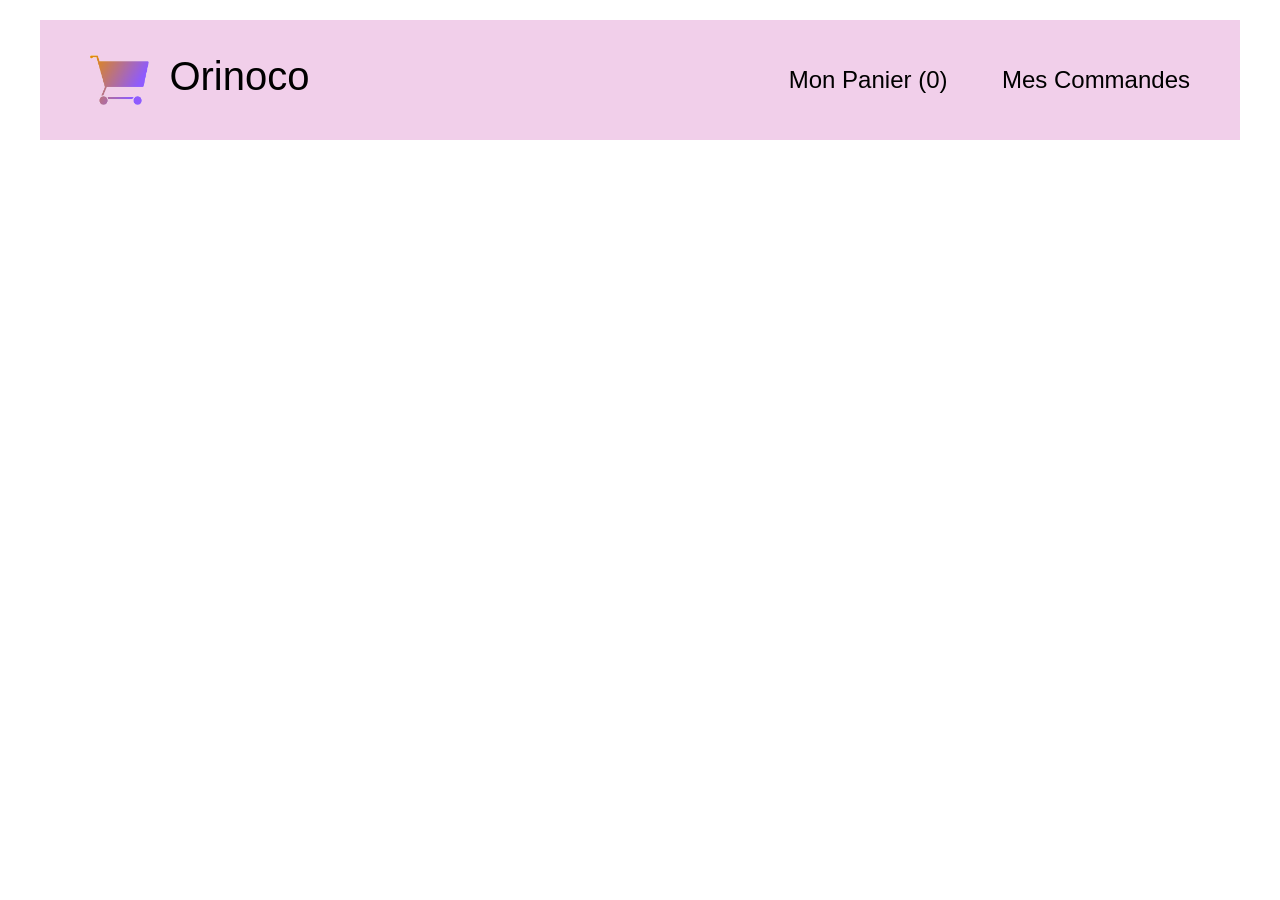
==== commands.html @ a9cee0cb "day 16" ====
<!DOCTYPE html>
<html lang="fr">

<head>
    <meta charset="UTF-8">
    <meta name="viewport" content="width=device-width, initial-scale=1.0">
    <meta description="">
    <title>Orinoco - Commandes</title>

    <link rel="stylesheet" href="./css/main.css" type="text/css">

    <!--bootstrap-->
    <link rel="stylesheet" type="text/css" href="./bootstrap-4.5.0-dist/css/bootstrap.min.css">
    <script src="./javascript/jquery-2.1.0.min.js" defer></script>
    <script src="./bootstrap-4.5.0-dist/js/bootstrap.min.js" defer></script>

    <script src="./javascript/basketNumber.js" defer></script>
    <script src="./javascript/commands.js" defer></script>


    <link rel="stylesheet" href="./css/main.css" type="text/css">
</head>
</head>

<body>
    <header class="header">
        <a href="index.html" class="header__left" title="orinoco">
            <img src="images/logo.png" alt="logo" class="header__left__logo">
            <h1 class="header__left__brand">Orinoco</h1>
        </a>
        <div class="sm-col-4">
            <a href="panier.html" class="header__right" id="mon_panier" title="panier">Mon Panier</a>
            <a href="commands.html" class="header__right" id="mes_commandes" title="commandes">Mes Commandes</a>
        </div>
    </header>
    <main id="history">


    </main>
</body>
---- css/main.css ----
/*clr logo brief*/
/*beige*/
/*clr for buttons*/
/*header margin*/
/*smartphone screen size*/
/*mixin responsive*/
/*reinitit link*/
a {
  text-decoration: none;
  color: black;
}

body {
  max-width: 1200px;
  margin: auto;
}

/*HEADER START*/
.header {
  display: -webkit-box;
  display: -ms-flexbox;
  display: flex;
  -webkit-box-pack: justify;
      -ms-flex-pack: justify;
          justify-content: space-between;
  -webkit-box-align: center;
      -ms-flex-align: center;
          align-items: center;
  margin-top: 20px;
  height: 120px;
  background-color: #f1cfea;
}

@media screen and (max-width: 576px) {
  .header {
    -webkit-box-orient: vertical;
    -webkit-box-direction: normal;
        -ms-flex-direction: column;
            flex-direction: column;
    height: 150px;
  }
}

.header__left {
  display: -webkit-box;
  display: -ms-flexbox;
  display: flex;
  -webkit-box-pack: justify;
      -ms-flex-pack: justify;
          justify-content: space-between;
  -webkit-box-align: center;
      -ms-flex-align: center;
          align-items: center;
  margin-left: 50px;
}

@media screen and (max-width: 576px) {
  .header__left {
    -webkit-box-orient: vertical;
    -webkit-box-direction: normal;
        -ms-flex-direction: column;
            flex-direction: column;
    margin: 0;
  }
}

.header__left:hover {
  text-decoration: none;
  color: black;
}

.header__left__logo {
  height: 50px;
}

.header__left__brand {
  margin-left: 20px;
}

@media screen and (max-width: 576px) {
  .header__left__brand {
    margin: 5px 0 0 0;
  }
}

.header__right {
  margin-right: 50px;
  font-size: 1.5em;
}

@media screen and (max-width: 576px) {
  .header__right {
    margin: 0;
  }
}

.header__right:hover {
  text-decoration: none;
  color: #6e205e;
}

/*HEADER END*/
/*FOOTER START*/
.footer {
  height: 50px;
  background-color: #f1cfea;
  display: -webkit-box;
  display: -ms-flexbox;
  display: flex;
  -webkit-box-align: center;
      -ms-flex-align: center;
          align-items: center;
  -webkit-box-pack: center;
      -ms-flex-pack: center;
          justify-content: center;
  margin-top: 20px;
}

.footer__legal {
  font-size: 0.7em;
}

/*FOOTER END*/
/*MAIN START*/
.main__title {
  margin: 30px 10px;
}

.catalogue {
  width: 100%;
}

.catalogue__section__card {
  border-radius: 2%;
}

.catalogue__section__card__text {
  padding: 10px;
}

.catalogue__section__card__text__name {
  font-size: 1.3em;
}

.catalogue__section__card__text__price {
  font-size: 1.3em;
}

.catalogue__section__card__btn {
  margin-bottom: 10px;
  /*border-radius: 10px;
            height: 30px;
            background-color: $clr_secondary;
            transition-duration: 300ms;
            padding: auto;
            font-size: 1em;
            font-weight: normal;
            box-shadow: 2px 2px 2px darken($color: $clr_secondary, $amount: 40);
            &:hover {
                background-color: darken($color: $clr_secondary, $amount: 10);
                color: white;*/
}

/*MAIN END*/
.right_bloc__description .right_bloc__options__list__choice {
  font-size: 1em;
}

.panier_main__section__head {
  font-size: 1em;
  display: -webkit-box;
  display: -ms-flexbox;
  display: flex;
  -webkit-box-pack: justify;
      -ms-flex-pack: justify;
          justify-content: space-between;
  -webkit-box-align: center;
      -ms-flex-align: center;
          align-items: center;
}

.panier_main__section__head__title {
  font-size: 3em;
}

.panier_main__section__head__button {
  border-radius: 5px;
  height: 50px;
  background-color: #b1275b;
  color: white;
  -webkit-box-shadow: 5px 5px 5px;
          box-shadow: 5px 5px 5px;
}

.panier_main__section__head__button:hover {
  background-color: #db2269;
}

.panier_main__section__basket__name {
  font-size: 1.2em;
}

.panier_main__section__basket__product__img {
  width: 150px;
}

.panier_main__aside__resume__div_articles {
  display: -webkit-box;
  display: -ms-flexbox;
  display: flex;
  -webkit-box-pack: justify;
      -ms-flex-pack: justify;
          justify-content: space-between;
}

.panier_main__aside__resume__div_price {
  display: -webkit-box;
  display: -ms-flexbox;
  display: flex;
  -webkit-box-pack: justify;
      -ms-flex-pack: justify;
          justify-content: space-between;
}

.panier_main__aside__resume__div_port {
  display: -webkit-box;
  display: -ms-flexbox;
  display: flex;
  -webkit-box-pack: justify;
      -ms-flex-pack: justify;
          justify-content: space-between;
}

.panier_main__aside__resume__div_total {
  display: -webkit-box;
  display: -ms-flexbox;
  display: flex;
  -webkit-box-pack: justify;
      -ms-flex-pack: justify;
          justify-content: space-between;
}

.panier_main__aside__form {
  font-size: 1em;
}
---- css/main.css ----
/*clr logo brief*/
/*beige*/
/*clr for buttons*/
/*header margin*/
/*smartphone screen size*/
/*mixin responsive*/
/*reinitit link*/
a {
  text-decoration: none;
  color: black;
}

body {
  max-width: 1200px;
  margin: auto;
}

/*HEADER START*/
.header {
  display: -webkit-box;
  display: -ms-flexbox;
  display: flex;
  -webkit-box-pack: justify;
      -ms-flex-pack: justify;
          justify-content: space-between;
  -webkit-box-align: center;
      -ms-flex-align: center;
          align-items: center;
  margin-top: 20px;
  height: 120px;
  background-color: #f1cfea;
}

@media screen and (max-width: 576px) {
  .header {
    -webkit-box-orient: vertical;
    -webkit-box-direction: normal;
        -ms-flex-direction: column;
            flex-direction: column;
    height: 150px;
  }
}

.header__left {
  display: -webkit-box;
  display: -ms-flexbox;
  display: flex;
  -webkit-box-pack: justify;
      -ms-flex-pack: justify;
          justify-content: space-between;
  -webkit-box-align: center;
      -ms-flex-align: center;
          align-items: center;
  margin-left: 50px;
}

@media screen and (max-width: 576px) {
  .header__left {
    -webkit-box-orient: vertical;
    -webkit-box-direction: normal;
        -ms-flex-direction: column;
            flex-direction: column;
    margin: 0;
  }
}

.header__left:hover {
  text-decoration: none;
  color: black;
}

.header__left__logo {
  height: 50px;
}

.header__left__brand {
  margin-left: 20px;
}

@media screen and (max-width: 576px) {
  .header__left__brand {
    margin: 5px 0 0 0;
  }
}

.header__right {
  margin-right: 50px;
  font-size: 1.5em;
}

@media screen and (max-width: 576px) {
  .header__right {
    margin: 0;
  }
}

.header__right:hover {
  text-decoration: none;
  color: #6e205e;
}

/*HEADER END*/
/*FOOTER START*/
.footer {
  height: 50px;
  background-color: #f1cfea;
  display: -webkit-box;
  display: -ms-flexbox;
  display: flex;
  -webkit-box-align: center;
      -ms-flex-align: center;
          align-items: center;
  -webkit-box-pack: center;
      -ms-flex-pack: center;
          justify-content: center;
  margin-top: 20px;
}

.footer__legal {
  font-size: 0.7em;
}

/*FOOTER END*/
/*MAIN START*/
.main__title {
  margin: 30px 10px;
}

.catalogue {
  width: 100%;
}

.catalogue__section__card {
  border-radius: 2%;
}

.catalogue__section__card__text {
  padding: 10px;
}

.catalogue__section__card__text__name {
  font-size: 1.3em;
}

.catalogue__section__card__text__price {
  font-size: 1.3em;
}

.catalogue__section__card__btn {
  margin-bottom: 10px;
  /*border-radius: 10px;
            height: 30px;
            background-color: $clr_secondary;
            transition-duration: 300ms;
            padding: auto;
            font-size: 1em;
            font-weight: normal;
            box-shadow: 2px 2px 2px darken($color: $clr_secondary, $amount: 40);
            &:hover {
                background-color: darken($color: $clr_secondary, $amount: 10);
                color: white;*/
}

/*MAIN END*/
.right_bloc__description .right_bloc__options__list__choice {
  font-size: 1em;
}

.panier_main__section__head {
  font-size: 1em;
  display: -webkit-box;
  display: -ms-flexbox;
  display: flex;
  -webkit-box-pack: justify;
      -ms-flex-pack: justify;
          justify-content: space-between;
  -webkit-box-align: center;
      -ms-flex-align: center;
          align-items: center;
}

.panier_main__section__head__title {
  font-size: 3em;
}

.panier_main__section__head__button {
  border-radius: 5px;
  height: 50px;
  background-color: #b1275b;
  color: white;
  -webkit-box-shadow: 5px 5px 5px;
          box-shadow: 5px 5px 5px;
}

.panier_main__section__head__button:hover {
  background-color: #db2269;
}

.panier_main__section__basket__name {
  font-size: 1.2em;
}

.panier_main__section__basket__product__img {
  width: 150px;
}

.panier_main__aside__resume__div_articles {
  display: -webkit-box;
  display: -ms-flexbox;
  display: flex;
  -webkit-box-pack: justify;
      -ms-flex-pack: justify;
          justify-content: space-between;
}

.panier_main__aside__resume__div_price {
  display: -webkit-box;
  display: -ms-flexbox;
  display: flex;
  -webkit-box-pack: justify;
      -ms-flex-pack: justify;
          justify-content: space-between;
}

.panier_main__aside__resume__div_port {
  display: -webkit-box;
  display: -ms-flexbox;
  display: flex;
  -webkit-box-pack: justify;
      -ms-flex-pack: justify;
          justify-content: space-between;
}

.panier_main__aside__resume__div_total {
  display: -webkit-box;
  display: -ms-flexbox;
  display: flex;
  -webkit-box-pack: justify;
      -ms-flex-pack: justify;
          justify-content: space-between;
}

.panier_main__aside__form {
  font-size: 1em;
}
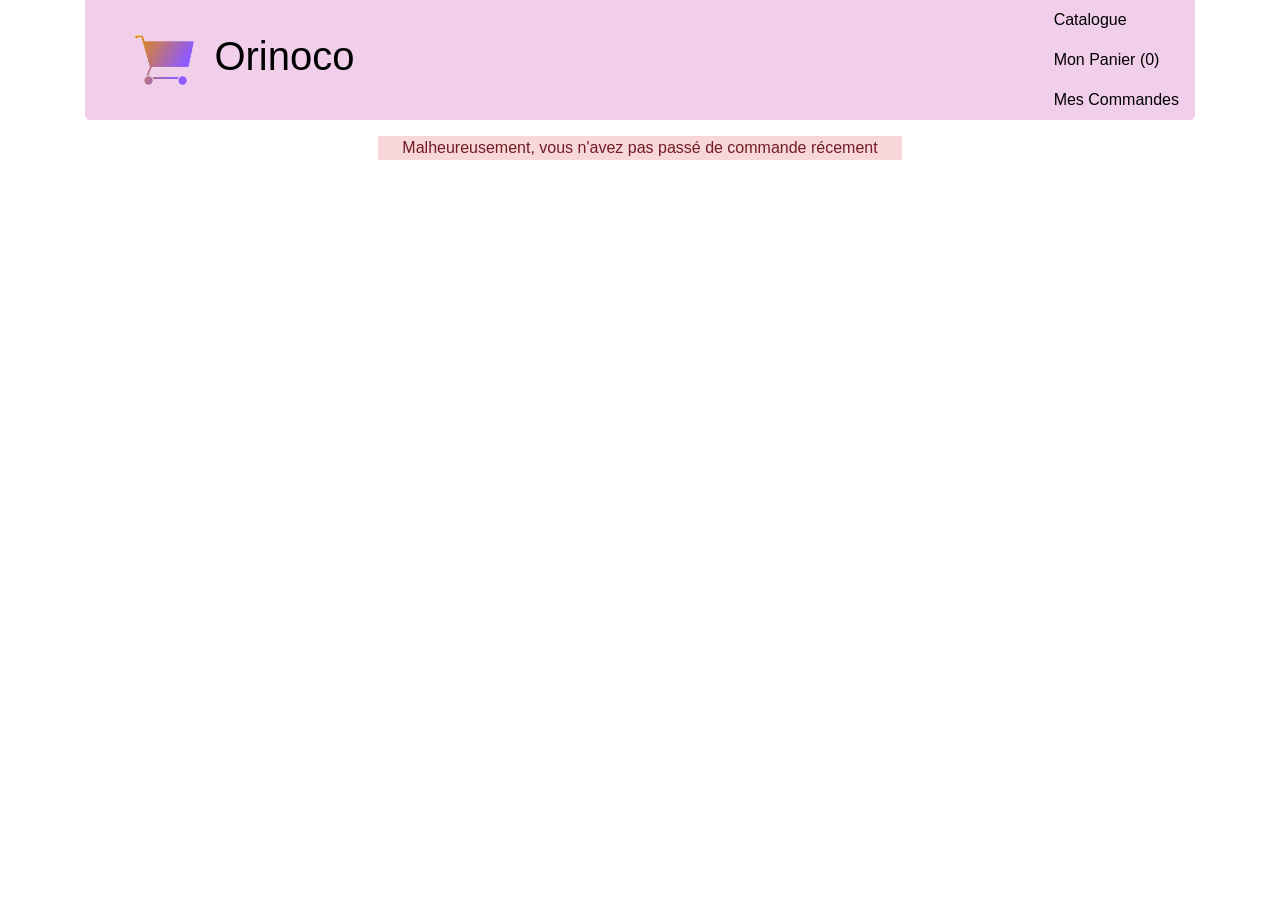
==== commit 6825fc86: "Operational Website" ====
--- a/commands.html
+++ b/commands.html
@@ -22,19 +22,33 @@
 </head>
 </head>
 
-<body>
+<body class="container">
     <header class="header">
         <a href="index.html" class="header__left" title="orinoco">
             <img src="images/logo.png" alt="logo" class="header__left__logo">
             <h1 class="header__left__brand">Orinoco</h1>
         </a>
-        <div class="sm-col-4">
-            <a href="panier.html" class="header__right" id="mon_panier" title="panier">Mon Panier</a>
-            <a href="commands.html" class="header__right" id="mes_commandes" title="commandes">Mes Commandes</a>
+        <ul class="nav flex-column">
+            <li class="nav-item">
+                <a href="index.html" class="nav-link" id="mon_catalogue" title="catalogue">Catalogue</a>
+            </li>
+            <li class="nav-item">
+                <a href="panier.html" class="nav-link" id="mon_panier" title="panier">Mon Panier</a>
+            </li>
+            <li class="nav-item">
+                <a href="commands.html" class="nav-link" id="mes_commandes" title="commandes">Mes Commandes</a>
+            </li>
+    </header>
+    <section class="container text-center">
+        <ul id="history" class="list-group m-3">
+            <!--Add JS historic-->
+        </ul>
+        <div id="delete_order_div" class="m-3">
+            <h3>Pour supprimer l'historique de vos commandes, cliquez sur le bouton ci-dessous</h2>
+                <button id="delete_order_list" type="button" class="btn btn-warning">Supprimer l'historique de mes commandes</button>
         </div>
-    </header>
-    <main id="history">
 
 
-    </main>
+
+    </section>
 </body>
--- a/css/main.css
+++ b/css/main.css
@@ -2,7 +2,7 @@
 /*beige*/
 /*clr for buttons*/
 /*header margin*/
-/*smartphone screen size*/
+/*Responsive screen size*/
 /*mixin responsive*/
 /*reinitit link*/
 a {
@@ -26,9 +26,11 @@
   -webkit-box-align: center;
       -ms-flex-align: center;
           align-items: center;
-  margin-top: 20px;
   height: 120px;
   background-color: #f1cfea;
+  margin: 0;
+  border-bottom-left-radius: 5px;
+  border-bottom-right-radius: 5px;
 }
 
 @media screen and (max-width: 576px) {
@@ -37,7 +39,8 @@
     -webkit-box-direction: normal;
         -ms-flex-direction: column;
             flex-direction: column;
-    height: 150px;
+    height: 250px;
+    padding-top: 20px;
   }
 }
 
@@ -148,22 +151,40 @@
 
 .catalogue__section__card__btn {
   margin-bottom: 10px;
-  /*border-radius: 10px;
-            height: 30px;
-            background-color: $clr_secondary;
-            transition-duration: 300ms;
-            padding: auto;
-            font-size: 1em;
-            font-weight: normal;
-            box-shadow: 2px 2px 2px darken($color: $clr_secondary, $amount: 40);
-            &:hover {
-                background-color: darken($color: $clr_secondary, $amount: 10);
-                color: white;*/
 }
 
 /*MAIN END*/
 .right_bloc__description .right_bloc__options__list__choice {
   font-size: 1em;
+}
+
+body {
+  margin-left: 3%;
+  margin-right: 3%;
+}
+
+@media screen and (max-width: 768px) {
+  .panier_main {
+    display: -webkit-box;
+    display: -ms-flexbox;
+    display: flex;
+    -webkit-box-orient: vertical;
+    -webkit-box-direction: normal;
+        -ms-flex-direction: column;
+            flex-direction: column;
+    -webkit-box-pack: center;
+        -ms-flex-pack: center;
+            justify-content: center;
+    -webkit-box-align: center;
+        -ms-flex-align: center;
+            align-items: center;
+  }
+}
+
+@media screen and (max-width: 768px) {
+  .panier_main__section {
+    width: 90%;
+  }
 }
 
 .panier_main__section__head {
@@ -196,12 +217,52 @@
   background-color: #db2269;
 }
 
+.panier_main__section__basket__li {
+  text-align: left;
+}
+
+@media screen and (max-width: 576px) {
+  .panier_main__section__basket__li {
+    text-align: center;
+  }
+}
+
 .panier_main__section__basket__name {
   font-size: 1.2em;
 }
 
+@media screen and (max-width: 576px) {
+  .panier_main__section__basket__product__div {
+    display: -webkit-box;
+    display: -ms-flexbox;
+    display: flex;
+    -webkit-box-align: center;
+        -ms-flex-align: center;
+            align-items: center;
+    -webkit-box-pack: center;
+        -ms-flex-pack: center;
+            justify-content: center;
+    margin: auto;
+  }
+}
+
 .panier_main__section__basket__product__img {
-  width: 150px;
+  width: auto;
+  height: 100%;
+}
+
+@media screen and (max-width: 576px) {
+  .panier_main__section__basket__product__img {
+    width: auto;
+    height: 50%;
+    margin: auto;
+  }
+}
+
+@media screen and (max-width: 768px) {
+  .panier_main__aside {
+    width: 90%;
+  }
 }
 
 .panier_main__aside__resume__div_articles {
--- a/css/main.css
+++ b/css/main.css
@@ -2,7 +2,7 @@
 /*beige*/
 /*clr for buttons*/
 /*header margin*/
-/*smartphone screen size*/
+/*Responsive screen size*/
 /*mixin responsive*/
 /*reinitit link*/
 a {
@@ -26,9 +26,11 @@
   -webkit-box-align: center;
       -ms-flex-align: center;
           align-items: center;
-  margin-top: 20px;
   height: 120px;
   background-color: #f1cfea;
+  margin: 0;
+  border-bottom-left-radius: 5px;
+  border-bottom-right-radius: 5px;
 }
 
 @media screen and (max-width: 576px) {
@@ -37,7 +39,8 @@
     -webkit-box-direction: normal;
         -ms-flex-direction: column;
             flex-direction: column;
-    height: 150px;
+    height: 250px;
+    padding-top: 20px;
   }
 }
 
@@ -148,22 +151,40 @@
 
 .catalogue__section__card__btn {
   margin-bottom: 10px;
-  /*border-radius: 10px;
-            height: 30px;
-            background-color: $clr_secondary;
-            transition-duration: 300ms;
-            padding: auto;
-            font-size: 1em;
-            font-weight: normal;
-            box-shadow: 2px 2px 2px darken($color: $clr_secondary, $amount: 40);
-            &:hover {
-                background-color: darken($color: $clr_secondary, $amount: 10);
-                color: white;*/
 }
 
 /*MAIN END*/
 .right_bloc__description .right_bloc__options__list__choice {
   font-size: 1em;
+}
+
+body {
+  margin-left: 3%;
+  margin-right: 3%;
+}
+
+@media screen and (max-width: 768px) {
+  .panier_main {
+    display: -webkit-box;
+    display: -ms-flexbox;
+    display: flex;
+    -webkit-box-orient: vertical;
+    -webkit-box-direction: normal;
+        -ms-flex-direction: column;
+            flex-direction: column;
+    -webkit-box-pack: center;
+        -ms-flex-pack: center;
+            justify-content: center;
+    -webkit-box-align: center;
+        -ms-flex-align: center;
+            align-items: center;
+  }
+}
+
+@media screen and (max-width: 768px) {
+  .panier_main__section {
+    width: 90%;
+  }
 }
 
 .panier_main__section__head {
@@ -196,12 +217,52 @@
   background-color: #db2269;
 }
 
+.panier_main__section__basket__li {
+  text-align: left;
+}
+
+@media screen and (max-width: 576px) {
+  .panier_main__section__basket__li {
+    text-align: center;
+  }
+}
+
 .panier_main__section__basket__name {
   font-size: 1.2em;
 }
 
+@media screen and (max-width: 576px) {
+  .panier_main__section__basket__product__div {
+    display: -webkit-box;
+    display: -ms-flexbox;
+    display: flex;
+    -webkit-box-align: center;
+        -ms-flex-align: center;
+            align-items: center;
+    -webkit-box-pack: center;
+        -ms-flex-pack: center;
+            justify-content: center;
+    margin: auto;
+  }
+}
+
 .panier_main__section__basket__product__img {
-  width: 150px;
+  width: auto;
+  height: 100%;
+}
+
+@media screen and (max-width: 576px) {
+  .panier_main__section__basket__product__img {
+    width: auto;
+    height: 50%;
+    margin: auto;
+  }
+}
+
+@media screen and (max-width: 768px) {
+  .panier_main__aside {
+    width: 90%;
+  }
 }
 
 .panier_main__aside__resume__div_articles {
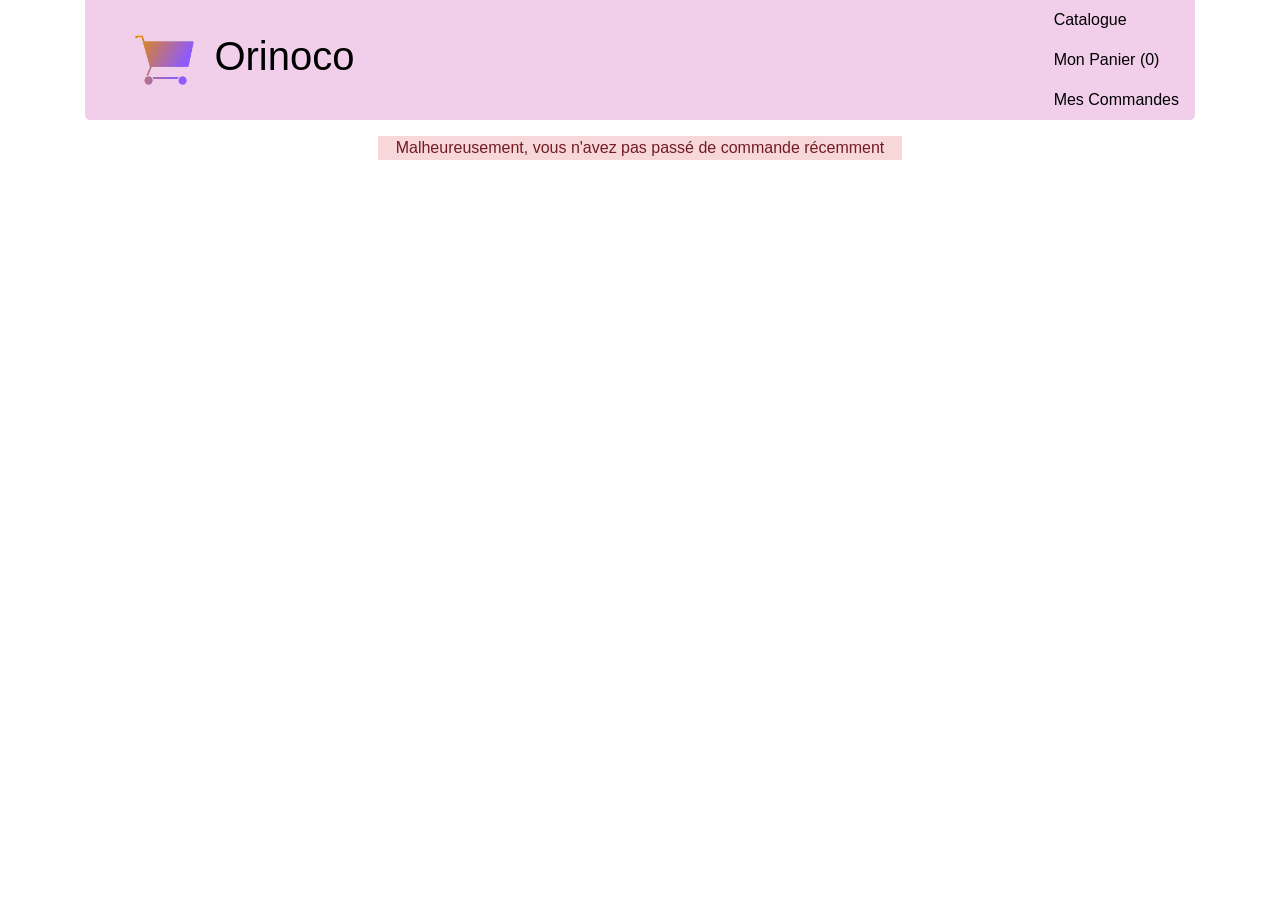
==== commit 7c2afdc0: "day 22" ====
--- a/commands.html
+++ b/commands.html
@@ -4,7 +4,7 @@
 <head>
     <meta charset="UTF-8">
     <meta name="viewport" content="width=device-width, initial-scale=1.0">
-    <meta description="">
+    <meta description="Site de vente en ligne de nounours - Liste des commandes">
     <title>Orinoco - Commandes</title>
 
     <link rel="stylesheet" href="./css/main.css" type="text/css">
--- a/css/main.css
+++ b/css/main.css
@@ -246,14 +246,8 @@
   }
 }
 
-.panier_main__section__basket__product__img {
-  width: auto;
-  height: 100%;
-}
-
 @media screen and (max-width: 576px) {
   .panier_main__section__basket__product__img {
-    width: auto;
     height: 50%;
     margin: auto;
   }
--- a/css/main.css
+++ b/css/main.css
@@ -246,14 +246,8 @@
   }
 }
 
-.panier_main__section__basket__product__img {
-  width: auto;
-  height: 100%;
-}
-
 @media screen and (max-width: 576px) {
   .panier_main__section__basket__product__img {
-    width: auto;
     height: 50%;
     margin: auto;
   }
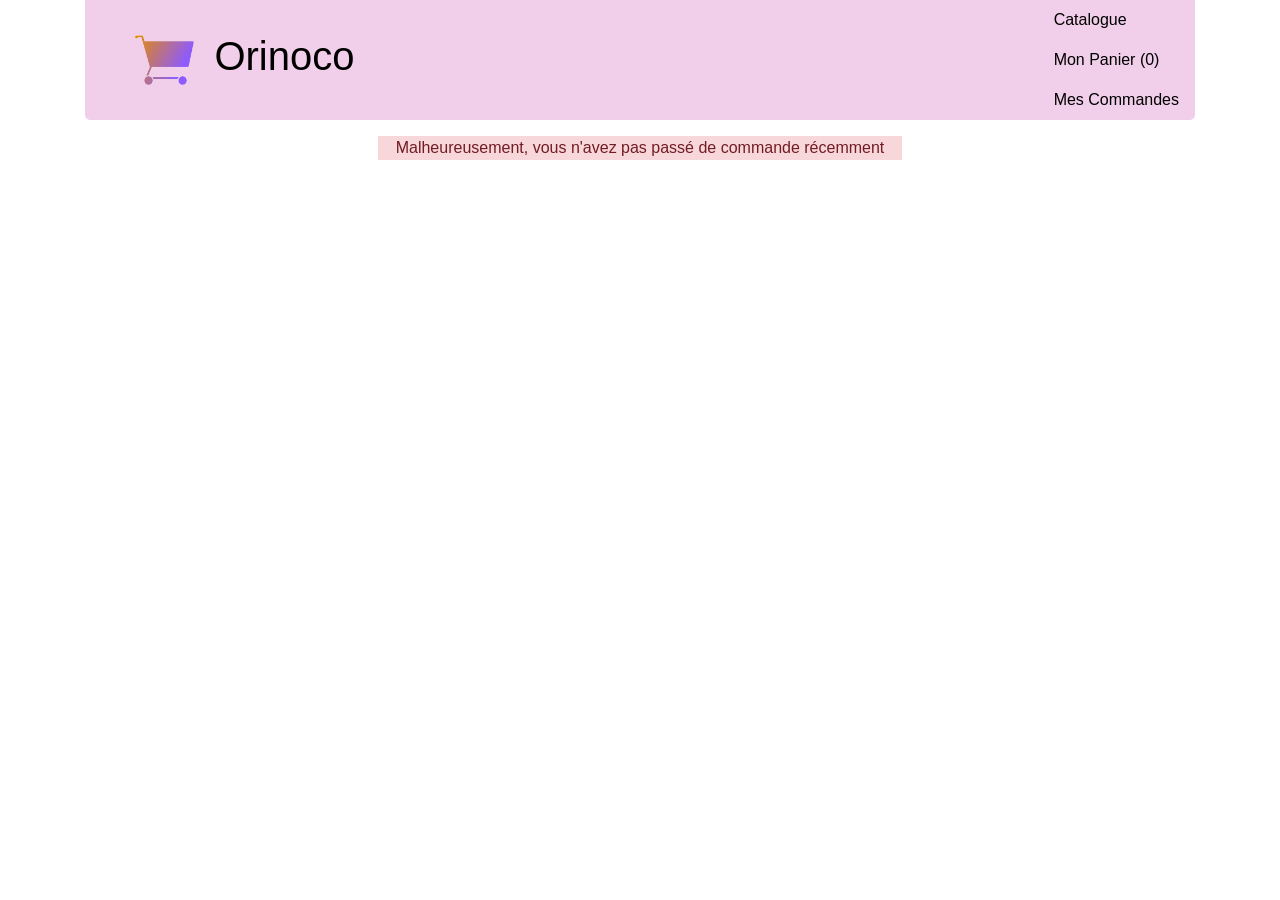
==== commit 55adc0e8: "modif W3C" ====
--- a/commands.html
+++ b/commands.html
@@ -4,7 +4,7 @@
 <head>
     <meta charset="UTF-8">
     <meta name="viewport" content="width=device-width, initial-scale=1.0">
-    <meta description="Site de vente en ligne de nounours - Liste des commandes">
+    <meta name="description" content="Site de vente en ligne de nounours - Liste des commandes">
     <title>Orinoco - Commandes</title>
 
     <link rel="stylesheet" href="./css/main.css" type="text/css">
@@ -38,6 +38,7 @@
             <li class="nav-item">
                 <a href="commands.html" class="nav-link" id="mes_commandes" title="commandes">Mes Commandes</a>
             </li>
+        </ul>
     </header>
     <section class="container text-center">
         <ul id="history" class="list-group m-3">
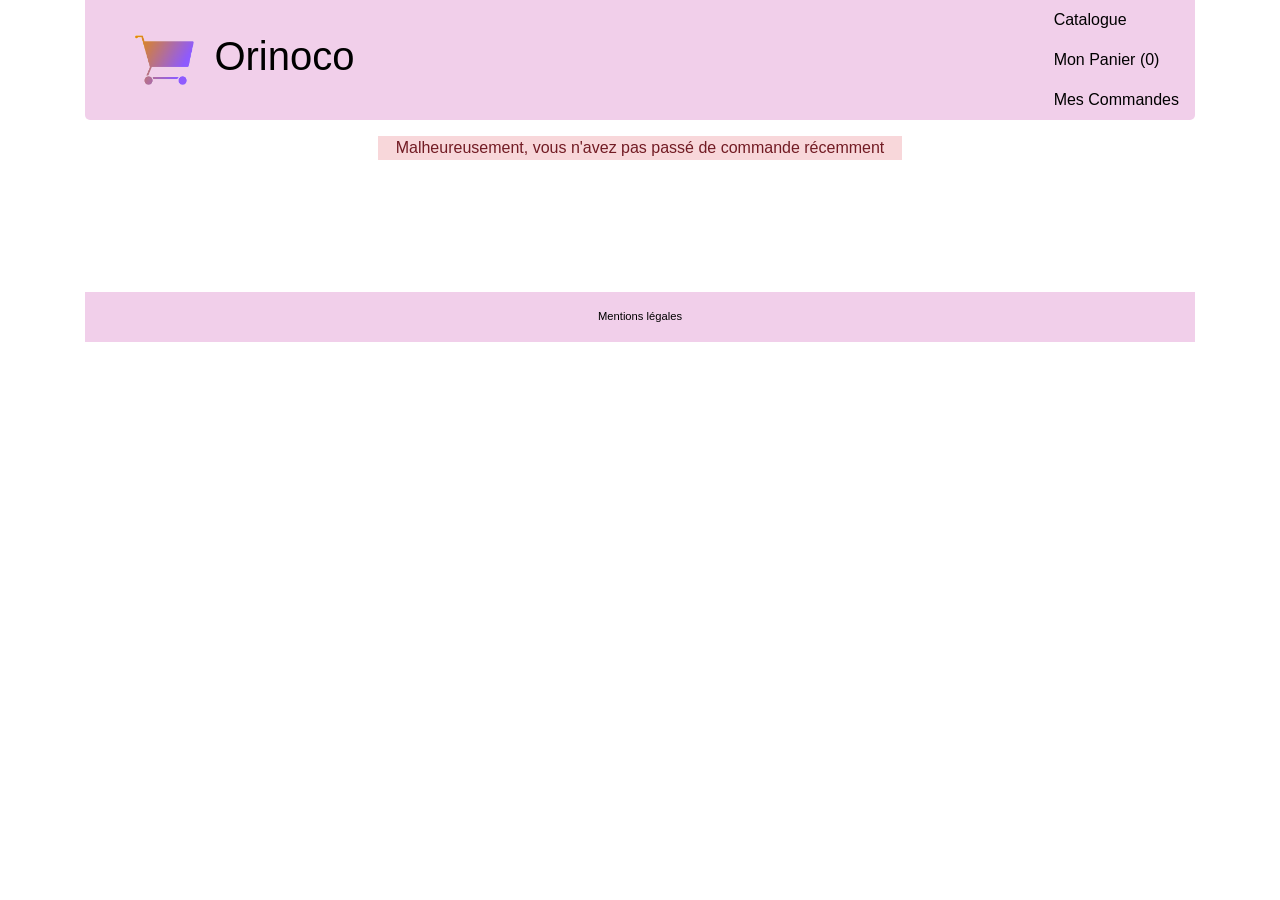
==== commit 41b1be54: "Modifs mentor" ====
--- a/commands.html
+++ b/commands.html
@@ -52,4 +52,12 @@
 
 
     </section>
-</body>+</body>
+<!--END MAIN-->
+<!--START FOOTER-->
+<footer class="footer">
+    <a class="footer__legal" href="#" title="mentions légales">Mentions légales</a>
+</footer>
+<!--END FOOTER-->
+
+</html>
